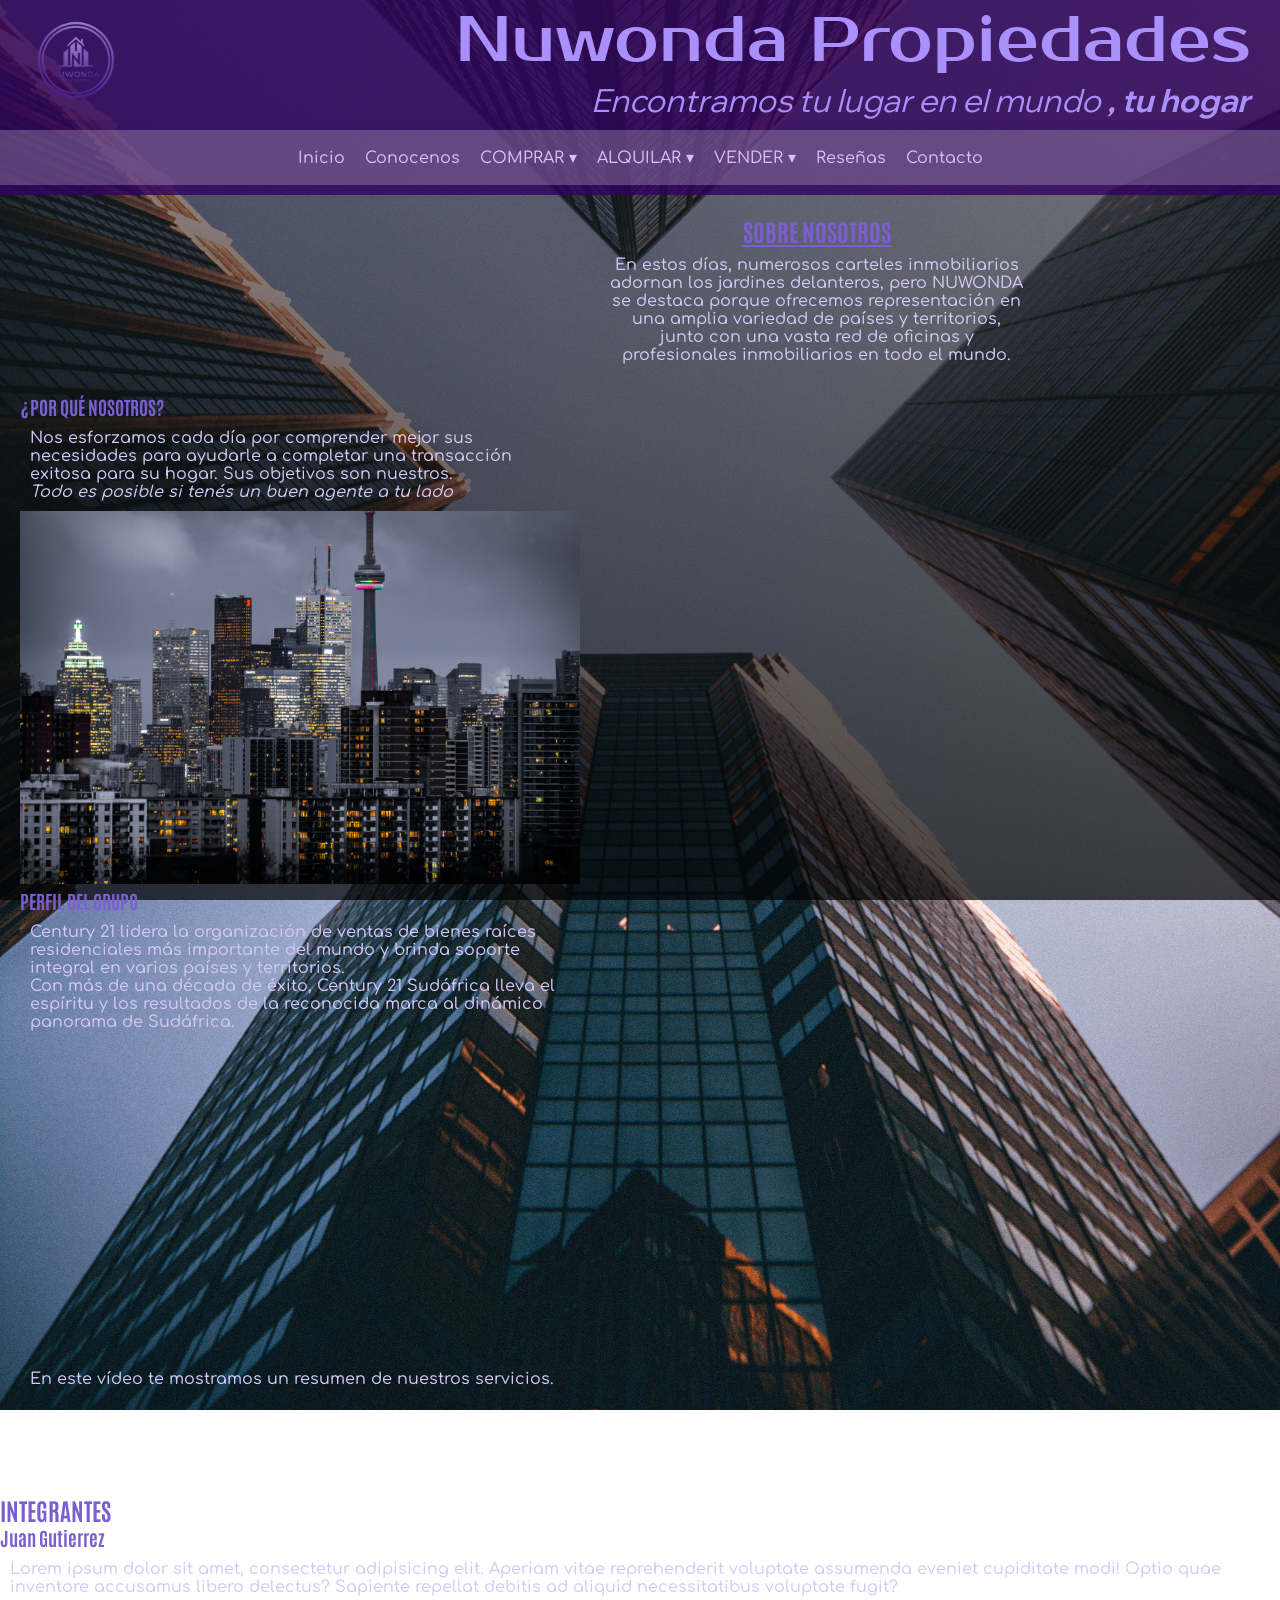
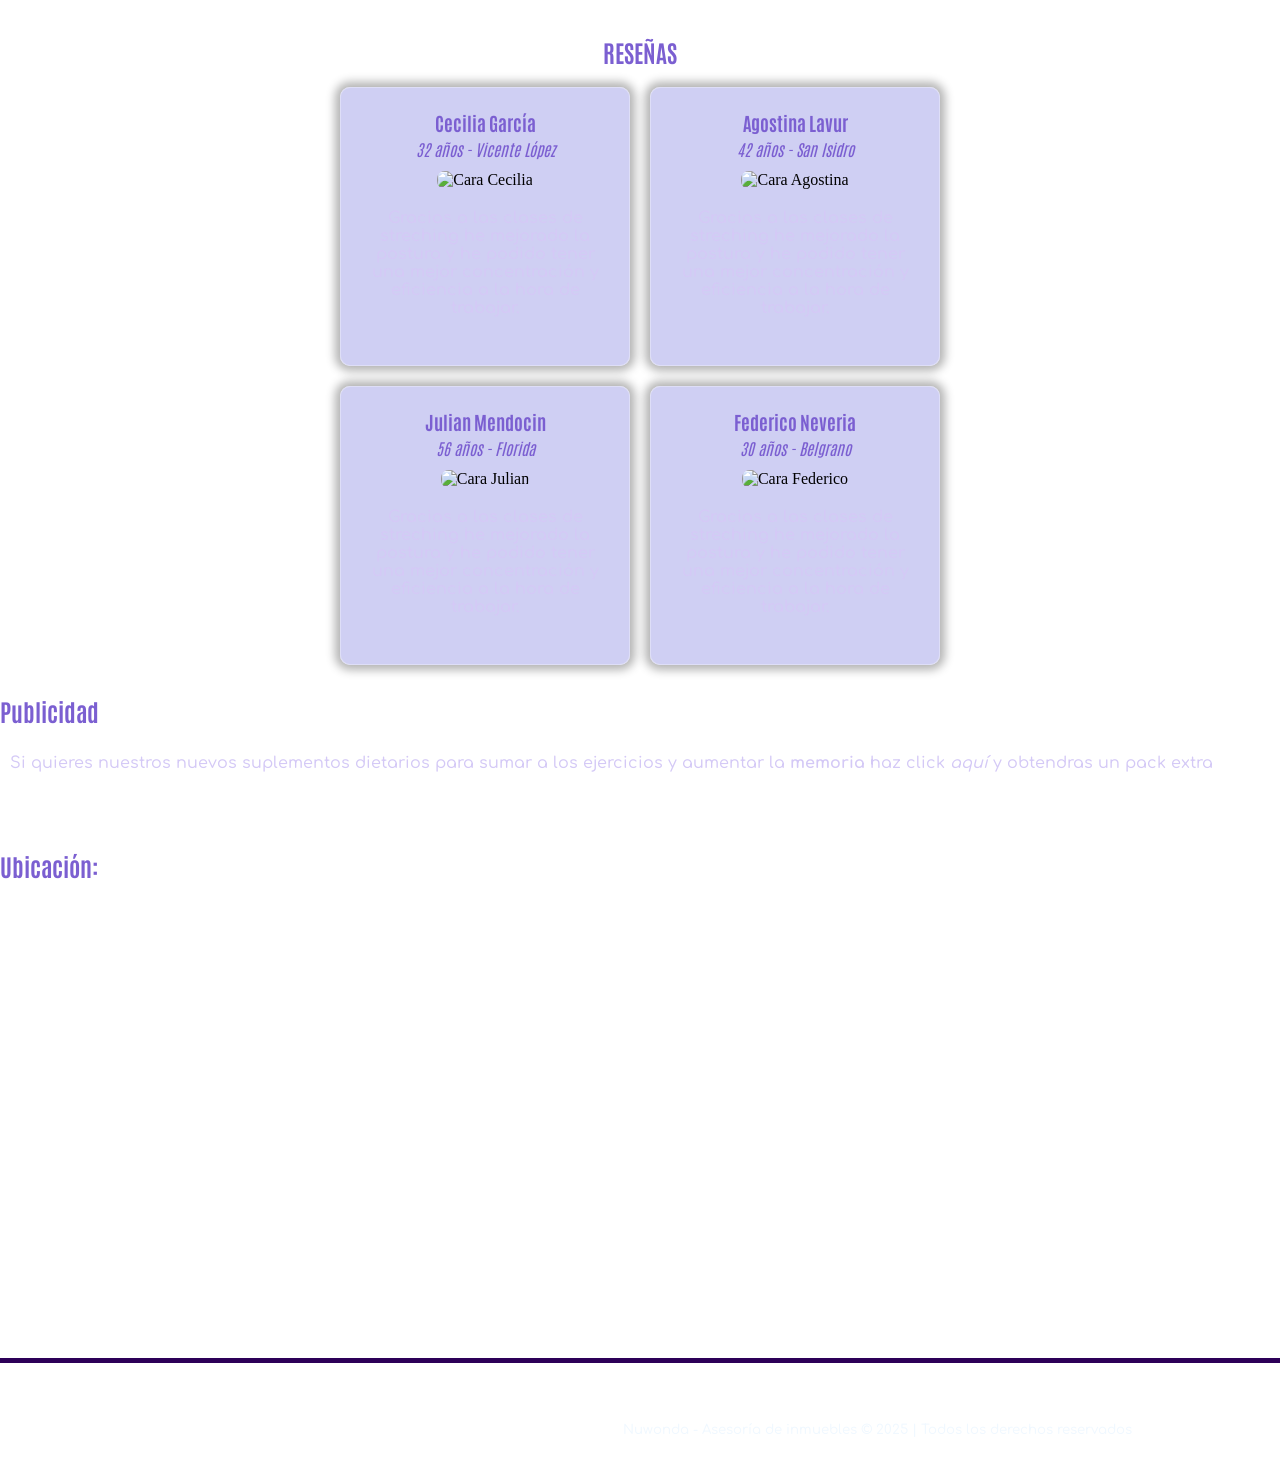
==== PROYECTO TABI 2025/index.html @ 6eb682a0 "subi todo" ====
<!DOCTYPE html>
<html lang="en">
<head>
    <meta charset="UTF-8">
    <meta name="viewport" content="width=device-width, initial-scale=1.0">
    <link rel="preconnect" href="https://fonts.googleapis.com">
<link rel="preconnect" href="https://fonts.gstatic.com" crossorigin>
<link href="https://fonts.googleapis.com/css2?family=Aboreto&family=Antonio:wght@100..700&family=Comfortaa:wght@300..700&family=Dancing+Script:wght@400..700&family=Prosto+One&family=Wix+Madefor+Display:wght@400..800&display=swap" rel="stylesheet">

<link rel="apple-touch-icon" sizes="180x180" href="./img/apple-touch-icon.png">
<link rel="icon" type="image/png" sizes="32x32" href="./img/favicon-32x32.png">
<link rel="icon" type="image/png" sizes="16x16" href="./img/favicon-16x16.png">
<link rel="manifest" href="/site.webmanifest">
    <link rel="stylesheet" href="./css/style.css">
    <title>PROYECTO TALENT TECH TABATHA 2025</title>
</head>
<body>
    
  <div class="top"> 
    
    <header  class="container">
      <img
            src="./img/LogosinfondoNuwonda.png"
            width= "auto"
            height="90px"
            alt="logo"
           
      />
      <div class="encabezado"> 
        <h1 class="">Nuwonda Propiedades</h1>
        <h2 class="">Encontramos tu lugar en el mundo <strong>, tu hogar</strong></h2>
      </div>
        
      
     </header>

    <nav>
      <!-- Botón hamburguesa -->
      <button class="menu-btn"> 💜 MENÚ 💜</button>

      <!-- Lista de navegación -->
      <ul class="menu">
        <li><a href="#">Inicio</a></li>
        <li><a href="#conocenos">Conocenos</a></li>
        <li>COMPRAR ▾
          <!-- <a href=""></a> -->
          <ul class="submenu"> 
            <li><a href="compraCasas.html">Casas</a></li>
            <li><a href="compraDepto.html">Departamentos</a></li>
          </ul>
        </li>
        <li>ALQUILAR ▾
          <!-- <a href="#"></a> -->
          <ul class="submenu">
            <li><a href="#">Casas</a></li>
            <li><a href="#">Departamentos</a></li>
          </ul>
        </li>
        <li>VENDER ▾
          <!-- <a href="#"></a> -->
          <ul class="submenu">
            <li><a href="#">Casas</a></li>
            <li><a href="#">Departamentos</a></li>
          </ul>
        </li>
        <li><a href="#reseñas">Reseñas</a></li>
        <li><a href="contacto.html" target="_blank">Contacto</a></li>
      </ul>
    </nav>
  </div>   


 <!-- EMPIEZAAAAAAAA MAAAAAAAIN  -->

<main>

  <section id="conocenos" class="grid-conocenos">
      <div class="sobre"> 
        <h2><u> SOBRE NOSOTROS </u></h2>
        
        <p>
          En estos días, numerosos carteles inmobiliarios adornan los jardines delanteros, pero NUWONDA se destaca porque ofrecemos representación en una amplia variedad de países y territorios, junto con una vasta red de oficinas y profesionales inmobiliarios en todo el mundo.
        </p>
                
      </div> 

      <div class="porque"> 
        <h3>¿POR QUÉ NOSOTROS?</h3>

        <p>Nos esforzamos cada día por comprender mejor sus necesidades para ayudarle a completar una transacción exitosa para su hogar. Sus objetivos son nuestros. <br>
          <em>
          Todo es posible si tenés un buen agente a tu lado
        </em>
        </p>
        
        <img src="./img/Edificiobanner.jpg" alt="Banner de Edificios" width="200px">  

    <div class="perfil">

          <article>
          <h3>PERFIL DEL GRUPO</h3>
          <p>Century 21 lidera la organización de ventas de bienes raíces residenciales más importante del mundo y brinda soporte integral en varios países y territorios. <br>
          Con más de una década de éxito, Century 21 Sudáfrica lleva el espíritu y los resultados de la reconocida marca al dinámico panorama de Sudáfrica.</p>

          
          <iframe
            width="560"
            height="315"
            src="https://www.youtube.com/embed/qipsACdYS2Y?si=7njad6EaVuLoF7D5"
            title="YouTube video player"
            frameborder="0"
            allow="accelerometer; autoplay; clipboard-write; encrypted-media; gyroscope; picture-in-picture; web-share"
            referrerpolicy="strict-origin-when-cross-origin"
            allowfullscreen
          ></iframe>
          <p>
            En este vídeo te mostramos un resumen de nuestros servicios.
            <br />            
            <br />
            <br />
          </p>
        </article>
    <div> 

  </section>


    <!-- ------------INTEGRANTES---------------- -->
      <section>
            <h2>INTEGRANTES</h2>
            <h3>Juan Gutierrez</h3>
            <p>Lorem ipsum dolor sit amet, consectetur adipisicing elit. Aperiam vitae reprehenderit voluptate assumenda eveniet cupiditate modi! Optio quae inventore accusamus libero delectus? Sapiente repellat debitis ad aliquid necessitatibus voluptate fugit?</p>
      </section>

        
<!--🧾📰 RESEÑAS 🧾📰 🧾📰 🧾📰 -->

    <section id="reseñas" class="grid-reseñas">
        
          <h2>RESEÑAS</h2>
      <div class="card card1"> 
          <h3>Cecilia García</h3>
          <h4> 32 años - Vicente López</h4>

          <picture>
            <!-- <source media="(min-width:300px)" srcset="./IMG/face1.jpg">
            <source media="(min-width:220px)" srcset="./IMG/face1.jpg"> -->
            <img
              src="https://images.pexels.com/photos/774909/pexels-photo-774909.jpeg"
              alt="Cara Cecilia"
              class=""
            />
          </picture>

          <p>
            Gracias a las clases de streching he mejorado la postura y he podido
            tener una mejor concentración y eficiencia a la hora de trabajar.
          </p>
          <br />
      </div>
      <div class="card card2"> 
          <h3>Agostina Lavur</h3>
          <h4> 42 años - San Isidro</h4>

          <picture>
            <!-- <source media="(min-width:300px)" srcset="./IMG/face1.jpg">
            <source media="(min-width:220px)" srcset="./IMG/face1.jpg"> -->
            <img
              src="https://images.pexels.com/photos/7114326/pexels-photo-7114326.jpeg"
              alt="Cara Agostina"
              class=""
            />
          </picture>

          <p>
            Gracias a las clases de streching he mejorado la postura y he podido
            tener una mejor concentración y eficiencia a la hora de trabajar.
          </p>
          <br />
      </div>
      <div class="card card3"> 
          <h3>Julian Mendocin</h3>
          <h4> 56 años - Florida</h4>

          <picture>
            <!-- <source media="(min-width:300px)" srcset="./IMG/face1.jpg">
            <source media="(min-width:220px)" srcset="./IMG/face1.jpg"> -->
            <img
              src="https://images.pexels.com/photos/5906433/pexels-photo-5906433.jpeg"
              alt="Cara Julian"
              class=""
            />
          </picture>

          <p>
            Gracias a las clases de streching he mejorado la postura y he podido
            tener una mejor concentración y eficiencia a la hora de trabajar.
          </p>
          <br />
      </div>
      <div class="card card4"> 
          <h3>Federico Neveria</h3>
          <h4> 30 años - Belgrano</h4>

          <picture>
            <!-- <source media="(min-width:300px)" srcset="./IMG/face1.jpg">
            <source media="(min-width:220px)" srcset="./IMG/face1.jpg"> -->
            <img
              src="https://images.pexels.com/photos/4311291/pexels-photo-4311291.jpeg"
              alt="Cara Federico"
              class=""
            />
          </picture>

          <p>
            Gracias a las clases de streching he mejorado la postura y he podido
            tener una mejor concentración y eficiencia a la hora de trabajar.
          </p>
          <br />
      </div>
    </section>
    <!-- TERMINA RESEÑA -->

  </main>


     <aside>
      <!-- Publicidad puede haber en varios lados -->
      <!-- NO RELACIONADO CON EL CONTENIDO, ULTIMAS NOTICIAS, ANTERIORES BLOGS -->
      <h2>Publicidad</h2>
      <br />
      <p>
        Si quieres nuestros nuevos suplementos dietarios para sumar a los
        ejercicios y aumentar la <strong>memoria</strong> haz click
        <em>aquí</em> y obtendras un pack extra
      </p>
      <br />
    </aside>

    <!-- <section class="glosario">
      <h2>Glosario</h2>
      <dl>
        <-- LISTA DE DEFINICIONES TIPO GLOSARIO
        <dt>Tomate</dt>
        <!- TERMINO 
        <dd>Fruta roja</dd>
        <!- DESCRIPCION DEL TERMINO DE LISTA 
        <dt>Harina</dt>
        <dd>Algo con trigo</dd>
      </dl>
      <br />
    </section> -->


  <section class="ubicacion">
    <h2>Ubicación:</h2>
      <br />

        <iframe src="https://www.google.com/maps/embed?pb=!1m18!1m12!1m3!1d13148.123642154927!2d-58.5201057520359!3d-34.52744482924989!2m3!1f0!2f0!3f0!3m2!1i1024!2i768!4f13.1!3m3!1m2!1s0x95bcb0cfaab082e1%3A0xd5703bea30c022fe!2sLABATE%20PROPIEDADES!5e0!3m2!1ses!2sar!4v1758659942575!5m2!1ses!2sar" width="600" height="450" style="border:0;" allowfullscreen="" loading="lazy" referrerpolicy="no-referrer-when-downgrade"></iframe>

      <br />
  </section>

    <footer>
      <div class="foot">
        <a href="https://www.instagram.com/tu_usuario" target="_blank"><i class="fab fa-instagram"></i></a>
<a href="https://www.tiktok.com/@tu_usuario" target="_blank"><i class="fab fa-tiktok"></i></a>
<a href="https://wa.me/54911XXXXXXXX" target="_blank"><i class="fab fa-whatsapp"></i></a>
      </div>

      <div class="foot">
        <small
          >Nuwonda - Asesoría de inmuebles © 2025 | Todos los derechos
          reservados</small
        >
      </div>
    </footer>


<script src="./JS/scrip.js"></script>
<script src="https://kit.fontawesome.com/689ecfbe4b.js" crossorigin="anonymous"></script>

</body>
</html>
---- PROYECTO TABI 2025/css/style.css ----
*{
    margin: 0;
    padding: 0;
    box-sizing: border-box;
}

body {
    background-image: linear-gradient(rgba(34, 33, 33, 0.463),rgba(0, 0, 0, 0.7)), url("../img/edificioFondoo.jpg");
    background-size: cover;   
    background-repeat: no-repeat;
    background-position: center;
    background-attachment: fixed; /* 🔹 Esto hace que la imagen quede fija */
  }

/* PARA FIJAR HEADER Y NAV: */

.top {
  position: sticky;
  top: 0;
  z-index: 1000;
}

/* HEADER */

header {
  background-color: rgba(51, 3, 95, 0.767);
  z-index: 1000;            /* Para que quede arriba */
  position: sticky;    /* 🔹 Fijo en la parte superior */
  top: 0;
  width: 100%;

}

.container {
  display: flex;
  justify-content: space-between;
  align-items: center;
  padding: 0 30px;
}

.encabezado {
  text-align: center;
}


header h1{
  
  font-family: "Prosto One", sans-serif;
  font-weight: 400;
  font-style: normal;
  color: rgb(170, 144, 250);
  font-size: 4rem ;
}

header h2 {

/* .wix-madefor-display-<uniquifier> { */
  font-family: "Wix Madefor Display", sans-serif;
  font-optical-sizing: auto;
  font-weight: 200;
  font-style: italic;
  color: rgb(170, 144, 250);
  font-size: 2rem ;
  text-align: right;

}

/* NAV  */

nav {
  position: sticky;
  z-index: 999;
  padding: 10px 0;
  top: 0;             /* Se pegará justo debajo del header automáticamente */
  background-color: rgba(51, 3, 95, 0.8); /*VER COMO QUEDA LE COLOR*/
}


/* Botón hamburguesa (solo visible en pantallas chicas)*/
.menu-btn {
  display: none; /* 🔸 oculto en escritorio */
  background-color: #a86cd6;
  color: rgb(255, 255, 255);
  font-size: 15px;
  padding: 10px 15px;
  border: none;
  border-radius: 10px; /* esquinas redondeadas */
  cursor: pointer;
}

/* Menú principal */

.menu {
  /* display: none; oculto por defecto */
  display: flex;                /* 💡 pone los elementos en fila */
  justify-content: center;      /* centra horizontalmente */
  align-items: center;          /* centra verticalmente */
  gap: 20px;                    /* espacio entre cada ítem */ 
  
  background: #f4f4f43a;
  padding: 10px;
}

.menu li {
  margin: 8px 0;
  position: relative;  /* ver para que ??*/
}

.menu a {
  /* text-decoration: none; */
  /* color: #333; */
  /* font-weight: bold; */
  font-weight: 500;  /* chequear si lo toma*/
  font-size: 1rem;   /*chequear si lo toma*/
  transition: color 0.3s;
}

/* Submenú */
.submenu {
  display: none;
  margin-left: 15px;
  position: absolute;
  background-color: rgba(51, 3, 95, 0.95);
  padding: 10px;
  border-radius: 5px;
  top: 100%;
  left: 0;
}

.menu li:hover .submenu {
  display: block; /* aparece al pasar el mouse */
}


ul, ol, li, a {
  list-style: none;
  list-style-type: none;
  cursor: pointer;
  text-decoration: none;
  color: rgb(217, 192, 240);
  font-family: "Comfortaa", sans-serif;
  font-optical-sizing: auto;
  font-weight: 500;
  font-style: normal;

  /* padding-left: 0;
  font-size: 0.8em; */
}

/* a {
    cursor: pointer;
    text-decoration: none;
    color: rgb(217, 192, 240);
  } */

/*SEUDO SELECTORES*/
/* a:visited {
  color: rgb(84, 9, 183);
}  */
a:hover {
  /*PASO X ENCIMA*/
  color: rgb(230, 21, 213);
}
a:focus {
  /* CUANDO ESTOY POSICIONADO O CLIKEE EN EL CAMPO*/
  color: white;
}
a:active {
  /*SIENDO CLIKEADO MANTENGO PRESIONADO ESTA SIENDO ACTIVADO*/
}


p {
  color: rgb(212, 201, 246);
  font-family: "Comfortaa", sans-serif;
  font-optical-sizing: auto;
  font-weight: 500;
  font-style: normal;
  padding: 10px;
}
  
h1,h2,h3,h4 {
  color: rgb(123, 95, 209);
  font-family: "Antonio", sans-serif;
  font-optical-sizing: auto;
  font-weight: 700;
  font-style: normal;
  }

h4 {

    font-weight: 400;
    font-style: italic;
}

/* ------------------------MAIN-------------------- */


/* ***********SOBRE NOSOTROS**************** */

.grid-conocenos {
  display: grid;
  grid-template-columns: repeat(4, 1fr) ;
  grid-template-rows: repeat(4, auto);
  gap: 20px;
  margin: 20px;
}

.sobre  {
  grid-column: 2/4;
  grid-row: 1/2;
  text-align: center;
}

/* .sobre p {
  text-align: center;
  grid-column: 2/4;
  grid-row: 2/3;
} */

.porque  {
  /* display: grid;
  grid-template-columns: 1fr 1fr;
  grid-template-rows: repeat(3, auto); */
  grid-row: 2/3;
  
  } */
.porque h3, .porque p {
  grid-column: 1/5;
}
.porque img {
  grid-column: 2/3;
  grid-row: 1/3;
  width: 100%;
}

.perfil {
  grid-row: 4/5;
  grid-column: 1/5;
}





/* 🧾🧾📰RESEÑAS📰🧾🧾*/

.grid-reseñas {
  display: grid;
  grid-template-columns: 1fr 1fr 1fr 1fr;
  grid-template-rows: repeat(3,auto) ;
  gap: 20px;
  margin: 30px;
  text-align: center;

}

.card {
  background-color: rgba(165, 165, 232, 0.53);
  padding: 20px;
  /* width: 60%; */
  border-radius: 10px;
  text-align: center;
  border: 1px solid rgba(255, 255, 255, 0.3);
  box-shadow: 0px 0px 10px 5px rgba(0, 0, 0, 0.3); /* ✅ sombra suave */
}

.card h3, .card h4 {
  padding: 2px;
 }

.card h4 {
  margin-bottom: 10px;
}
.grid-reseñas h2 {
grid-column: 2/4;
grid-row: 1/2;
text-align: center;
}
.card1, .card3 {
  grid-column: 2/3;
}

.card2, .card4 {
  grid-column: 3/4;
}

.card img {
  border-radius: 8px;
  margin-bottom: 10px;
  width: 40%;
}



/* 📧📧FORMULARIO📧📧  */

form button {
  padding: 8px 10px;   
  color: rgb(39, 5, 140);
  font-family: "Comfortaa", sans-serif;
  font-optical-sizing: auto;
  font-weight: 500;
  font-style: normal;
  border-radius: 5px;
  cursor: pointer;
  align-self: center;
  width: 50%;
}

#contacto form{
  display: flex;
  border: rgb(96, 65, 220) groove;
  flex-direction: column;
  max-width: 80%;
  margin: 20px auto;
  padding: 20px;
  background-color: #ca93f566;
  border-radius: 10px;
}


#contacto h1 {
  text-align: center;
}

#contacto fieldset{
  color: rgb(255, 255, 255);
  font-family: "Antonio", sans-serif;
  font-optical-sizing: auto;
  font-weight: 700;
  font-style: normal;
  font-size: 1.2rem;
  padding: 10px;
  margin: 10px 0;
  border-radius: 5px;
  /* border: 1px solid #898686; */
  }

#contacto label {
  color: rgb(212, 201, 246);
  font-family: "Comfortaa", sans-serif;
  font-optical-sizing: auto;
  font-weight: 500;
  font-style: normal;
  margin-right: 20px;
}

#contacto input {
  padding: 10px;
  margin: 10px 0;
  border-radius: 5px;
  border: 1px solid #898686;
  /* width: 80%; */
}

.datos  {
  display: flex;
  flex-direction: column;
  justify-content:space-between;
  
}

.datos div {
  display: flex;
  flex-wrap: wrap;
  justify-content: center;
  align-items: center;

}

.datos input {
  width: 80%;
}

fieldset input, select {
  font-size: 1.2rem; 
}

.mensaje  {
  display: flex;
  flex-direction: column;
  padding-left: 5%;
  /* justify-content:space-flex; */
}

.mensaje div {
  display: flex;
  flex-wrap: wrap;
  justify-content: flex-start;
  align-items: center;
  text-align: left;
}
.mensaje div select {
  margin-left: 30px;
  white-space: wrap;
 }
.mensaje textarea {
  width: 75% ;
  align-self: center;
  margin-left: 5%;
}

/* .select option {
  white-space: wrap;

} VER COMO HACER PARA QUE TEMA DE CONSULTA HAGA WRAP*/

.acepto {  
  display: flex;
  flex-wrap: wrap;
  justify-content: flex-start;
  align-items: center;

  }

#acepto2 {
  width: 10%;
  
}
/* 🌈 Efecto de enfoque en inputs, selects y textarea */
#contacto input:focus,
#contacto select:focus,
#contacto textarea:focus {
  border-color: rgb(96, 65, 220);     /* Cambia el color del borde */
  background-color: rgba(202, 147, 245, 0.1); /* Fondo suave violeta */
  outline: none;                      /* Quita el borde azul por defecto del navegador */
  box-shadow: 0 0 5px rgba(96, 65, 220, 0.6); /* Brillo suave alrededor */
}

#contacto input,
#contacto select,
#contacto textarea {
  transition: all 0.3s ease; /* 🔹 Transición suave de color y sombra */
}

#contacto input:focus::placeholder,
#contacto textarea:focus::placeholder {
  color: transparent; /* se “borra” visualmente */
}

#contacto input::placeholder,
#contacto textarea::placeholder {
  font-family: "Comfortaa", sans-serif; /* misma que los label */
  font-optical-sizing: auto;
  font-weight: 500;
  font-style: normal;
 
}



/* 🏠🏠🏠🏠ARTICULOS - COMPRAR CASAS🏠🏠🏠🏠*/

main h1 {
  text-align: center;
}

.grid-compraCasas {
  display: grid;
  grid-template-columns: 1fr 1fr 1fr 1fr;
  grid-template-rows: auto auto;
  gap: 20px;
  margin: 30px;
  text-align: center;

}

.articulo {
  background-color: rgba(165, 165, 232, 0.53);
  padding: 20px;
  /* width: 60%; */
  border-radius: 10px;
  text-align: center;
  border: 1px solid rgba(255, 255, 255, 0.3);
  box-shadow: 0px 0px 10px 5px rgba(0, 0, 0, 0.3); /* ✅ sombra suave */
  transition: transform 0.3s ease, box-shadow 0.3s ease; /* ✅ transición suave */
}
.articulo:hover {
   transform: translateY(-5px) scale(1.05); /* 🔹 Se eleva y agranda un 5% */
  box-shadow: 0 10px 25px rgba(0, 0, 0, 0.5); /* 🔹 Más sombra */
}
.precio {
  padding-bottom: 5px !important;
} /* NO SE COMO HACER PARA QUE RECONOZCA SOLO ESTOS P Y NO LO PISE EL .ARTICULO P  */

.articulo h2, .articulo p {
padding: 15px;
}
.articulo button {
  margin-bottom: 10px;
}
 /*
.card h4 {
  margin-bottom: 10px;
}
*/
.articulo1, .articulo2, .articulo3, .articulo4 {
  grid-row: 1/2;
}
.articulo5, .articulo6, .articulo7, .articulo8 {
  grid-row: 2/3;
}

.articulo img {
  border-radius: 8px;
  margin-bottom: 10px;
  width: 80%;
} 



/* --------------UBICACION------------------ */

.ubicacion {
  margin-top: 50px;
}
.ubicacion iframe {
  width: 100%;
}

/* --------------FOOTER------------------ */


footer {
  display: flex;
  min-width: 90vw;
  flex-direction: row;
  flex-wrap: wrap;
  justify-content: space-around;
  align-items: center;
  border-top: 5px solid rgb(45, 0, 88);
  padding: 50px 0px 30px 100px;
  margin-top: 5px;
  color: aliceblue;
  font-family: "Comfortaa", sans-serif;
  font-optical-sizing: auto;
  font-weight: 500;
  font-style: normal;
}



.foot i {
  padding: 10px;
  color: white;
  font-size: 30px;
}
.foot {
  display: flex;
  flex-direction: row;
  gap: 10px;
}


/*--------------MEDIA QUERIES---------------*/

/* Estilos para pantallas pequeñas (mas de 600px) */
@media only screen and (max-width: 600px) {

}

/* 🔹 En pantallas pequeñas, cambia el comportamiento MENU H */
@media screen and (max-width: 768px) {
  .menu-btn {
    display: block; /* se muestra el botón */
  }

  .menu {
    display: none; /* se oculta la lista */
    flex-direction: column;
    background-color: rgba(51, 3, 95, 0.9);
    width: 100%;
    text-align: center;
  }

  .menu.show {
    display: flex; /* aparece al tocar el botón */
  }

  .menu li {
    margin: 10px 0;
  }

  .submenu {
    position: static;
    background: none;
    padding: 0;
  }
}

/* Estilos para pantallas medianas (más de 768px) */
@media screen and (min-width:768px) {
  body {
      flex-direction: ;
  }
  
         }

/* Estilos para pantallas laptos, monitores (más de 1024px) */
@media screen and (min-width:1024px) {
  body {
     flex-direction: ;
    
}

/* Estilos para pantallas grandes (mas de 1200px) */
@media only screen and (min-width: 1200px) {

}
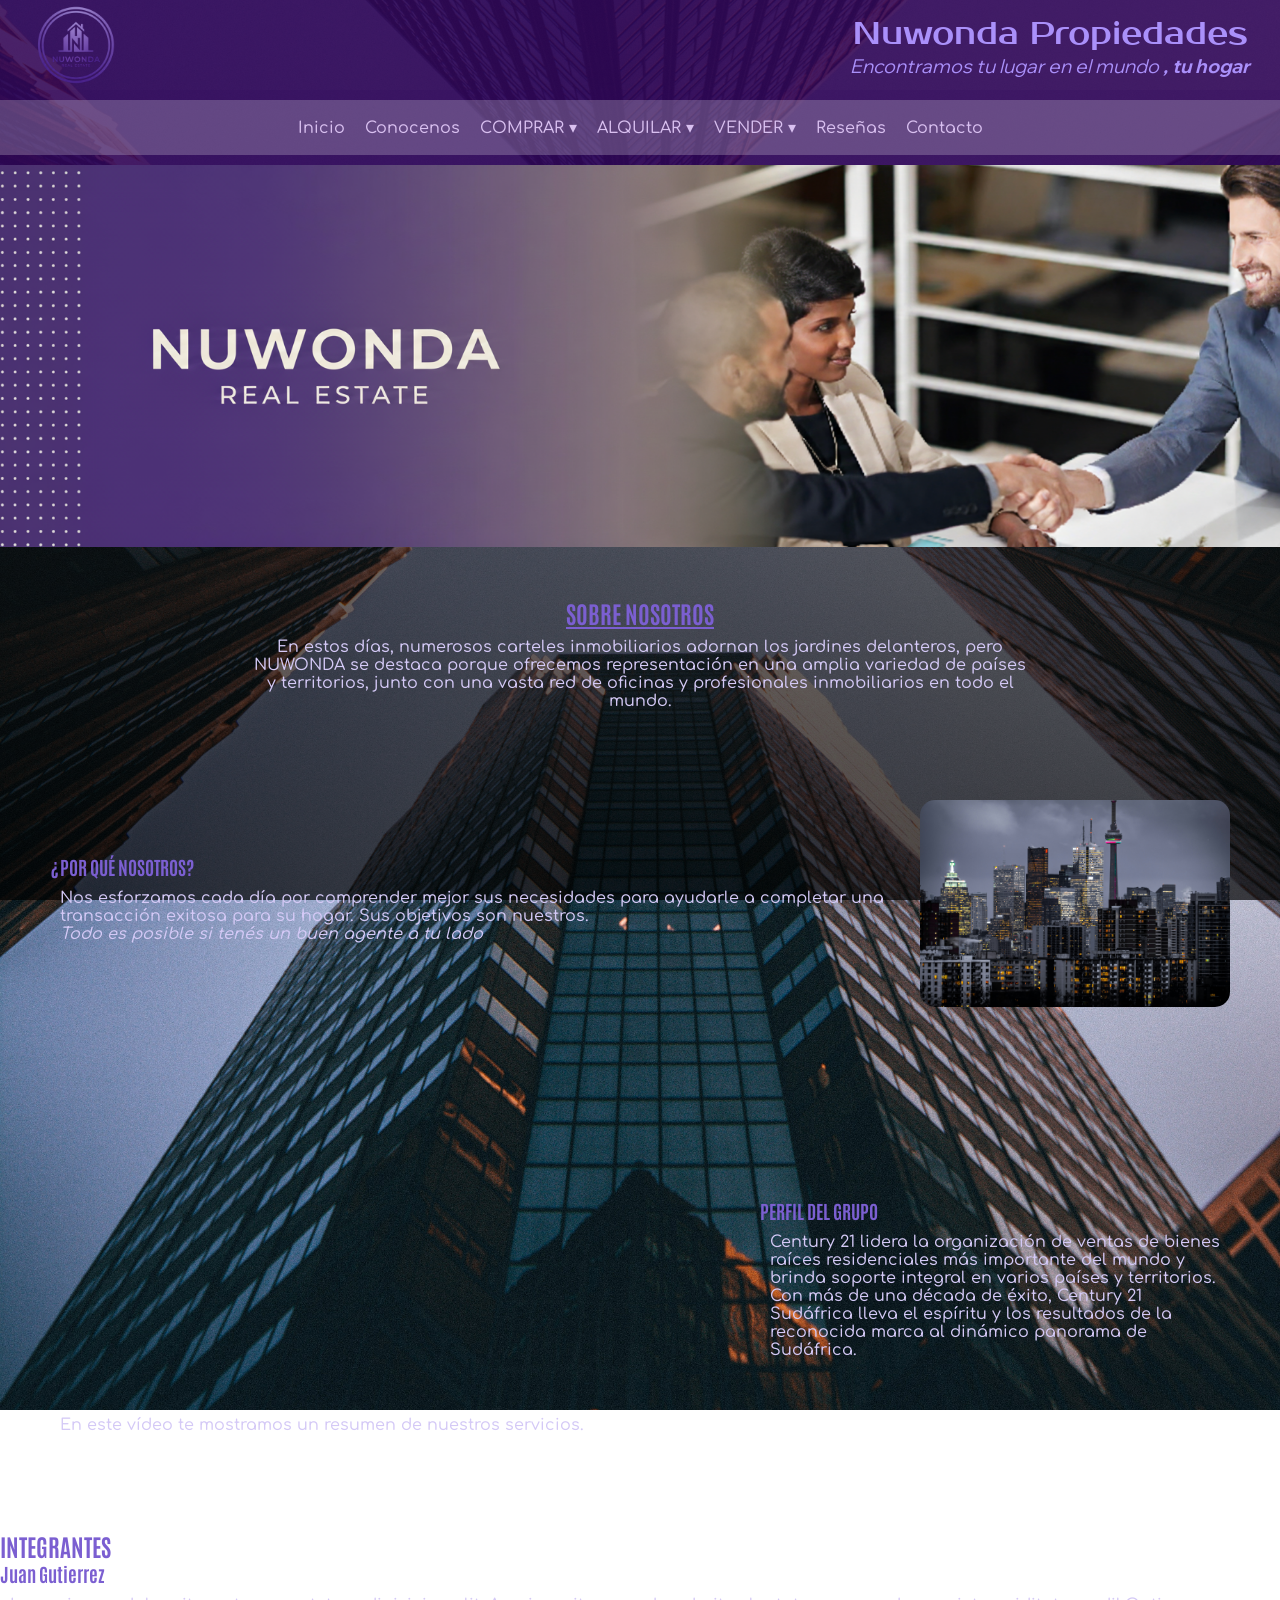
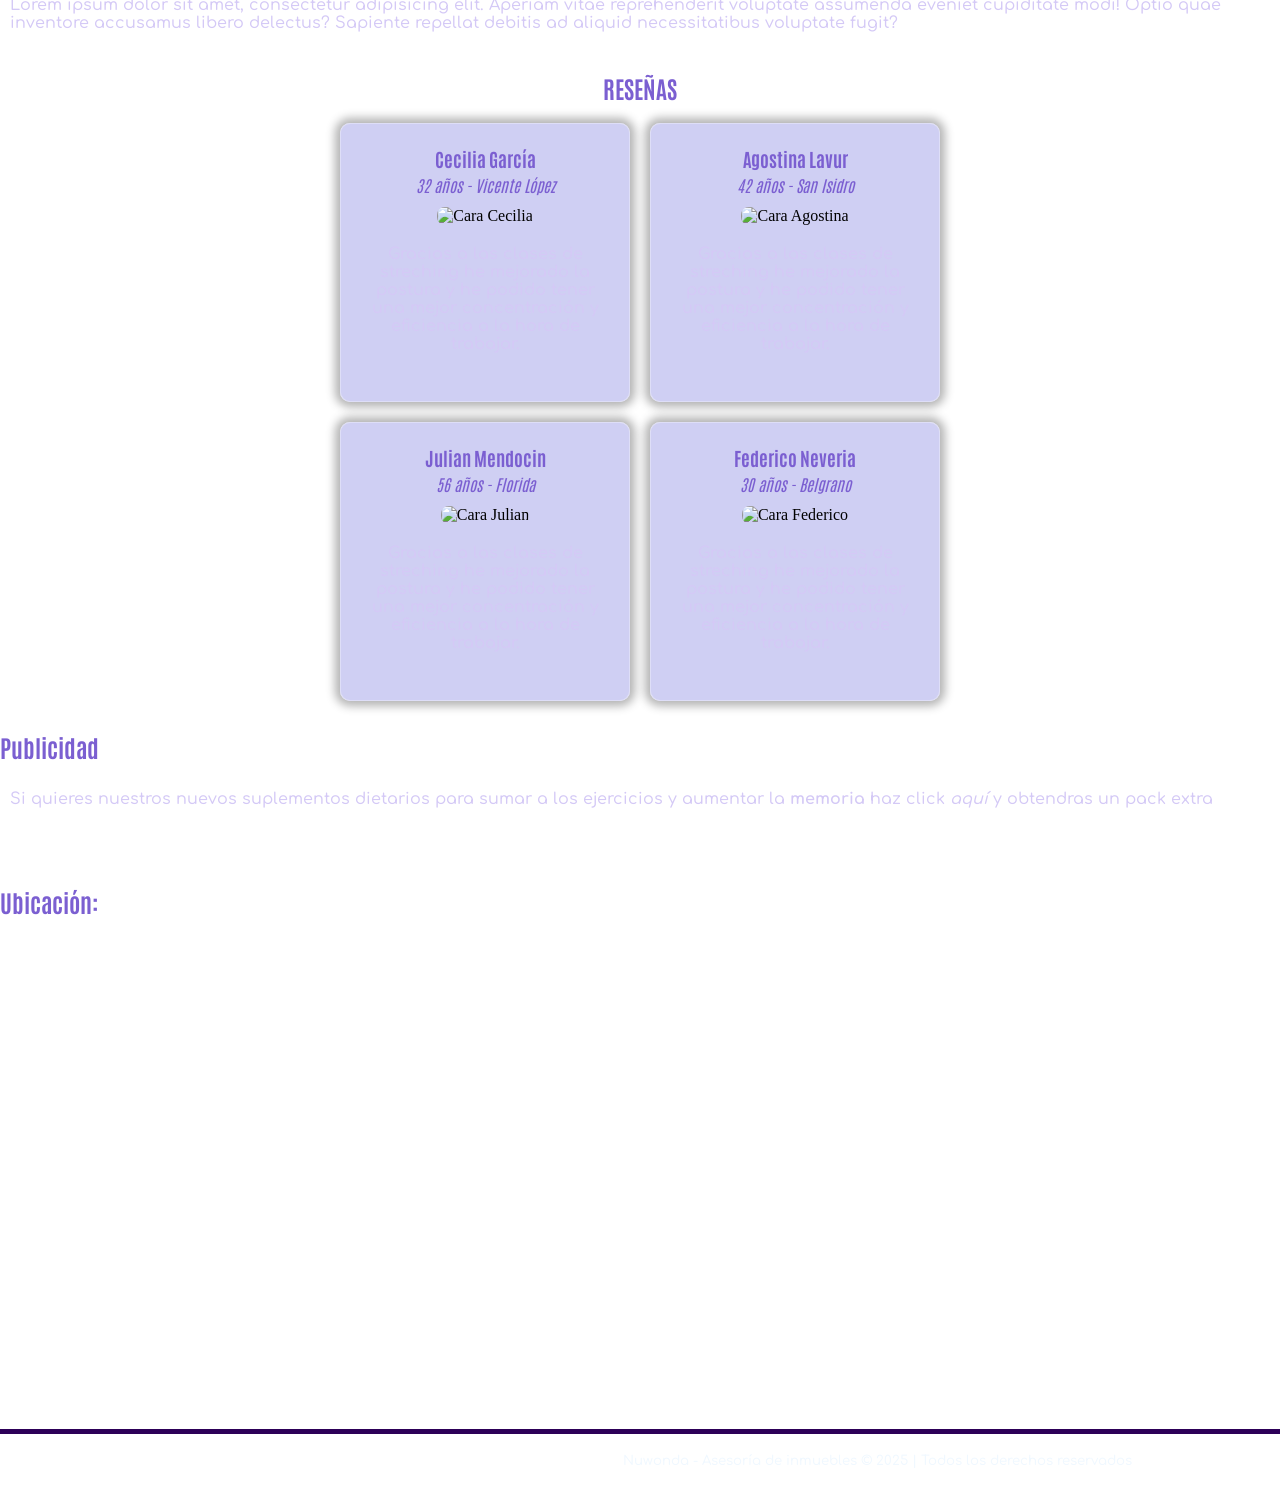
==== commit de636a65: "Modifique Grid y agregue banner" ====
--- a/PROYECTO TABI 2025/index.html
+++ b/PROYECTO TABI 2025/index.html
@@ -73,7 +73,18 @@
  <!-- EMPIEZAAAAAAAA MAAAAAAAIN  -->
 
 <main>
-
+<!-- ----***----1ER SECTION ------*-------- -->
+  <section>
+    <div class="banner">
+    </div>
+    
+    <div id="hero-mobi" class="image-wrapper-mobi">
+      <div class="img-background"></div>
+    </div>
+  </section>
+
+
+<!-- ----***----2da SECTION ------*-------- -->
   <section id="conocenos" class="grid-conocenos">
       <div class="sobre"> 
         <h2><u> SOBRE NOSOTROS </u></h2>
@@ -85,26 +96,30 @@
       </div> 
 
       <div class="porque"> 
-        <h3>¿POR QUÉ NOSOTROS?</h3>
-
+      <h3>¿POR QUÉ NOSOTROS?</h3>
+      
         <p>Nos esforzamos cada día por comprender mejor sus necesidades para ayudarle a completar una transacción exitosa para su hogar. Sus objetivos son nuestros. <br>
           <em>
           Todo es posible si tenés un buen agente a tu lado
         </em>
         </p>
-        
-        <img src="./img/Edificiobanner.jpg" alt="Banner de Edificios" width="200px">  
-
-    <div class="perfil">
-
-          <article>
+      </div>
+
+      <div class="porquefoto"> <img src="./img/Edificiobanner.jpg" alt="Banner de Edificios" width="200px">  </div>
+     
+      
+      <!-- -----PERFIL ---------- -->
+    
+
+         <div class="perfil"> 
           <h3>PERFIL DEL GRUPO</h3>
           <p>Century 21 lidera la organización de ventas de bienes raíces residenciales más importante del mundo y brinda soporte integral en varios países y territorios. <br>
           Con más de una década de éxito, Century 21 Sudáfrica lleva el espíritu y los resultados de la reconocida marca al dinámico panorama de Sudáfrica.</p>
-
+        </div>   
           
+        <div class="perfilvideo"> 
           <iframe
-            width="560"
+            width="700"
             height="315"
             src="https://www.youtube.com/embed/qipsACdYS2Y?si=7njad6EaVuLoF7D5"
             title="YouTube video player"
@@ -119,8 +134,8 @@
             <br />
             <br />
           </p>
-        </article>
-    <div> 
+        </div>
+   
 
   </section>
 
--- a/PROYECTO TABI 2025/css/style.css
+++ b/PROYECTO TABI 2025/css/style.css
@@ -2,6 +2,8 @@
     margin: 0;
     padding: 0;
     box-sizing: border-box;
+    scroll-behavior: smooth;
+
 }
 
 body {
@@ -49,7 +51,7 @@
   font-weight: 400;
   font-style: normal;
   color: rgb(170, 144, 250);
-  font-size: 4rem ;
+  font-size: 2rem ;
 }
 
 header h2 {
@@ -60,7 +62,7 @@
   font-weight: 200;
   font-style: italic;
   color: rgb(170, 144, 250);
-  font-size: 2rem ;
+  font-size: 1.2rem ;
   text-align: right;
 
 }
@@ -196,50 +198,88 @@
 /* ------------------------MAIN-------------------- */
 
 
-/* ***********SOBRE NOSOTROS**************** */
+/* ***********1ER SECTION **************** */
+
+.banner {
+    background-image: url("../img/banner\ 2.png");
+    height: 382px;
+    background-size: cover;   
+    background-repeat: no-repeat;
+    background-position: center;
+}
+/* .image-wrapper-mobi {
+    position: relative;
+    width: 100%;
+    padding-top: 56.25%;
+
+.img-background {
+    background-image: url(../img/banner\ 2bb.png);
+    background-position: center top;
+    background-size: cover;
+    background-repeat: no-repeat;
+    position: absolute;
+    top: 0;
+    left: 0;
+    right: 0;
+    bottom: 0;
+} */
+/* ***********2do SECTION SOBRE NOSOTROS**************** */
 
 .grid-conocenos {
   display: grid;
   grid-template-columns: repeat(4, 1fr) ;
-  grid-template-rows: repeat(4, auto);
-  gap: 20px;
-  margin: 20px;
+  grid-template-rows: repeat(3, auto);
+  row-gap: 80px;
+  column-gap: 10px;
+  margin: 50px;
+  align-items: center;
 }
 
 .sobre  {
-  grid-column: 2/4;
-  grid-row: 1/2;
-  text-align: center;
-}
-
-/* .sobre p {
-  text-align: center;
-  grid-column: 2/4;
-  grid-row: 2/3;
-} */
+    grid-column: 1 / 5;     /* ocupa todo el ancho del grid */
+  grid-row: 1 / 2;
+  text-align: center;  
+  display: flex;
+  flex-direction: column;
+  align-items: center;     /* centra horizontalmente */
+  justify-content: center;
+  max-width: 800px;        /* 🔹 controla el ancho máximo del texto */
+  margin: 0 auto;          /* 🔹 lo centra dentro del grid */
+}
+
 
 .porque  {
-  /* display: grid;
-  grid-template-columns: 1fr 1fr;
+  /*display: grid;
+  grid-template-columns: 1fr 2fr; 
   grid-template-rows: repeat(3, auto); */
   grid-row: 2/3;
-  
-  } */
-.porque h3, .porque p {
-  grid-column: 1/5;
-}
-.porque img {
-  grid-column: 2/3;
-  grid-row: 1/3;
+  grid-column: 1/3;
+  text-align: left;
+  
+  } 
+
+.porquefoto {
+  grid-row: 2/3;
+  grid-column: 3/5;  
   width: 100%;
 }
 
+.porquefoto img {
+  width: 100%;       /* 🔹 ocupa todo el ancho del contenedor */
+  height: auto;      /* mantiene la proporción */
+  border-radius: 15px;
+  display: block;    /* elimina espacios extra si era inline */
+}
+
 .perfil {
-  grid-row: 4/5;
-  grid-column: 1/5;
-}
-
-
+  grid-row: 3/4;
+  grid-column: 2/5;
+}
+
+.perfilvideo {
+  grid-row: 3/4;  
+  grid-column: 1/2;
+}
 
 
 
@@ -452,6 +492,11 @@
 
 /* 🏠🏠🏠🏠ARTICULOS - COMPRAR CASAS🏠🏠🏠🏠*/
 
+
+.casas {
+  margin: 20px;
+}
+
 main h1 {
   text-align: center;
 }
@@ -459,7 +504,8 @@
 .grid-compraCasas {
   display: grid;
   grid-template-columns: 1fr 1fr 1fr 1fr;
-  grid-template-rows: auto auto;
+  /* grid-template-rows: auto auto; */
+  grid-auto-flow: row;
   gap: 20px;
   margin: 30px;
   text-align: center;
@@ -489,18 +535,27 @@
 }
 .articulo button {
   margin-bottom: 10px;
+  padding: 8px 10px;   
+  color: rgb(39, 5, 140);
+  font-family: "Comfortaa", sans-serif;
+  font-optical-sizing: auto;
+  font-weight: 500;
+  font-style: normal;
+  border-radius: 5px;
+  cursor: pointer;
+  align-self: center;
 }
  /*
 .card h4 {
   margin-bottom: 10px;
 }
 */
-.articulo1, .articulo2, .articulo3, .articulo4 {
+/* .articulo1, .articulo2, .articulo3, .articulo4 {
   grid-row: 1/2;
 }
 .articulo5, .articulo6, .articulo7, .articulo8 {
   grid-row: 2/3;
-}
+} */
 
 .articulo img {
   border-radius: 8px;
@@ -530,8 +585,8 @@
   justify-content: space-around;
   align-items: center;
   border-top: 5px solid rgb(45, 0, 88);
-  padding: 50px 0px 30px 100px;
-  margin-top: 5px;
+  padding: 10px 0px 30px 100px;
+  margin-top: 40px;
   color: aliceblue;
   font-family: "Comfortaa", sans-serif;
   font-optical-sizing: auto;
@@ -555,17 +610,29 @@
 
 /*--------------MEDIA QUERIES---------------*/
 
-/* Estilos para pantallas pequeñas (mas de 600px) */
-@media only screen and (max-width: 600px) {
-
-}
+/* Estilos para pantallas laptos, monitores (más de 1024px) */
+@media screen and (max-width:1024px) {
+  
+  .grid-compraCasas { 
+    grid-template-columns: 1fr 1fr;  /* 2 columnas */
+    }
+}
+
 
 /* 🔹 En pantallas pequeñas, cambia el comportamiento MENU H */
 @media screen and (max-width: 768px) {
   .menu-btn {
-    display: block; /* se muestra el botón */
-  }
-
+  display: block; /* se muestra el botón */
+  margin: 20px auto; /* centra el botón horizontalmente */
+  padding: 10px 40px; /* más grande y cómodo */
+  font-size: 1.1rem;
+  transition: all 0.3s ease;
+  width: 60%; /* 🔹 más ancho */
+  }
+.menu-btn:hover {
+  background-color: rgb(105, 73, 234);
+  transform: scale(1.05);
+}
   .menu {
     display: none; /* se oculta la lista */
     flex-direction: column;
@@ -587,24 +654,45 @@
     background: none;
     padding: 0;
   }
-}
+
+  .grid-compraCasas {
+    grid-template-columns: 1fr; /* 1 columna */
+  }
+.grid-reseñas {
+    display: grid;
+    grid-template-columns: 1fr; /* una sola columna */
+    gap: 20px;
+    justify-items: center; /* centra las cards */
+  }
+
+  .grid-reseñas h2 {
+    grid-column: 1 / -1; /* el título ocupa todo el ancho */
+  }
+
+  /* 🔹 anula posiciones fijas */
+  .card1,
+  .card2,
+  .card3,
+  .card4 {
+    grid-column: auto;
+    grid-row: auto;
+    width: 90%; /* opcional: ajusta ancho de las cards */
+  }
+}
+
 
 /* Estilos para pantallas medianas (más de 768px) */
-@media screen and (min-width:768px) {
-  body {
-      flex-direction: ;
-  }
-  
-         }
-
-/* Estilos para pantallas laptos, monitores (más de 1024px) */
-@media screen and (min-width:1024px) {
-  body {
-     flex-direction: ;
-    
-}
-
-/* Estilos para pantallas grandes (mas de 1200px) */
+/* @media screen and (min-width:768px) {
+  
+  /* Estilos para pantallas grandes (mas de 1200px)
 @media only screen and (min-width: 1200px) {
 
-}+} */
+
+/* Estilos para pantallas pequeñas (mas de 600px)
+@media only screen and (max-width: 600px) {
+
+} */
+
+  
+
